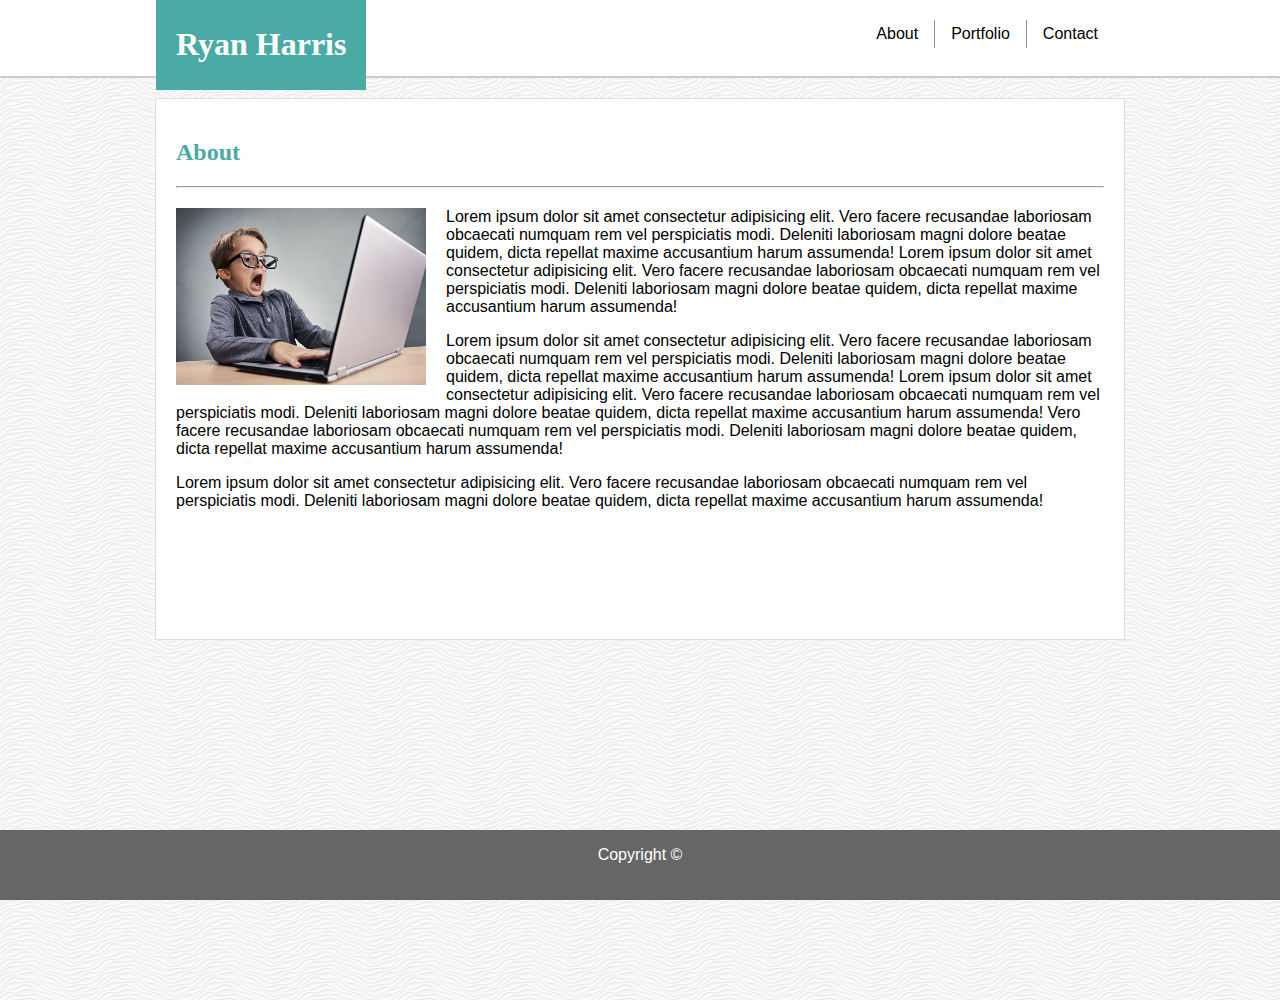
==== index.html @ 087efa6b "pushing updates for portfolio page." ====
<!DOCTYPE html>
<head> 
    <meta charset="UTF-8">
    <title>About - Ryan Harris</title>
    <meta http-equiv="X-UA-Compatible" content="IE=edge">
    <meta name="viewport" content="width=device-width, initial-scale=1">
    <link rel="stylesheet" type="text/css" href="assets/css/style.css">

</head>
<div class="wrapper">
<section>
<div class="nav-container">

<header><h1>Ryan Harris</h1></header>

<nav>
    <ul>
        <li><a href="../basic-portfolio/contact.html">Contact</a></li>
        <li><a href="../basic-portfolio/portfolio.html">Portfolio</a></li>
        <li><a href="../basic-portfolio/index.html">About</a></li>
    </ul>
</nav>

</div>
</section>
<body>
<div class="container">
<h2>About</h2>
<hr>
<!-- THIS IS WHERE THE FORM BEGINS-->
<p><img src="assets/images/Image-1-Alternatives-to-stock-photography-Thinkstock.jpg">Lorem ipsum dolor sit amet consectetur adipisicing elit. Vero facere recusandae laboriosam obcaecati numquam rem vel perspiciatis modi. Deleniti laboriosam magni dolore beatae quidem, dicta repellat maxime accusantium harum assumenda! Lorem ipsum dolor sit amet consectetur adipisicing elit. Vero facere recusandae laboriosam obcaecati numquam rem vel perspiciatis modi. Deleniti laboriosam magni dolore beatae quidem, dicta repellat maxime accusantium harum assumenda!</p>

<p>Lorem ipsum dolor sit amet consectetur adipisicing elit. Vero facere recusandae laboriosam obcaecati numquam rem vel perspiciatis modi. Deleniti laboriosam magni dolore beatae quidem, dicta repellat maxime accusantium harum assumenda! Lorem ipsum dolor sit amet consectetur adipisicing elit. Vero facere recusandae laboriosam obcaecati numquam rem vel perspiciatis modi. Deleniti laboriosam magni dolore beatae quidem, dicta repellat maxime accusantium harum assumenda! Vero facere recusandae laboriosam obcaecati numquam rem vel perspiciatis modi. Deleniti laboriosam magni dolore beatae quidem, dicta repellat maxime accusantium harum assumenda!</p>

<p>Lorem ipsum dolor sit amet consectetur adipisicing elit. Vero facere recusandae laboriosam obcaecati numquam rem vel perspiciatis modi. Deleniti laboriosam magni dolore beatae quidem, dicta repellat maxime accusantium harum assumenda!</p>

<! -- This is where the form ends. -->
</div>

<footer class="footer">
    <p>Copyright &copy;</p>
</footer>
</body>
---- assets/css/style.css ----
/* Set background and margins right and left to auto to center page*/

body {
    background-image: url("../images/white-waves.png");
    margin: 0 auto;
    font-family: 'Arial', 'Helvetica Neue', Helvetica, sans-serif;
}

/* Start of styling of header and nav items.*/

nav {
    background-color: white;
    padding: 20px 10px;
    margin-bottom: 4px;
    font-family: 'Arial', 'Helvetica Neue', Helvetica, sans-serif;
}

.nav-container {
    margin-left: auto;
    margin-right: auto;
    height: 76px;
    width: 968px;
}

header {
    background-color: #4aaaa5;
    padding: 5px 20px;
    float: left;
    
}

ul {
    list-style-type: none;
    margin: 0;
    overflow: hidden;
    padding: 0;
    font-family: 'Arial', 'Helvetica Neue', Helvetica, sans-serif;
}

li {
    display: inline-block;
    border-left: 1px solid rgb(145, 144, 144);
    float: right;
}
  
li:last-child {
    border-left: none;
}

li a {
    display: block;
    color: black;
    text-align: center;
    padding: 5px 16px;
    text-decoration: none;
}

h1 {
    font-family: 'Georgia', Times, Times New Roman, serif;
    color: white;
}

section {
    width: 100%;
    background-color: white;
    border-bottom: 2px solid #cccccc;
    margin-bottom: 20px;
}

/* styled subheader for page name*/

h2 {
    font-family: 'Georgia', Times, Times New Roman, serif;
    color: #4aaaa5;
}

/* Padding for hr */

hr {
    margin: 20px 0;
}


/* Styling for main content area of index and about page*/

.container {
    margin: auto;
    padding: 20px;
    width: 928px;
    height: 500px;
    background-color: white;
    border: 1px solid #dddddd;
}

/* Styling for main content area of portfolio page*/

.portfolio-container {
    margin: auto;
    padding: 20px;
    width: 928px;
    height: 700px;
    background-color: white;
    border: 1px solid #dddddd;
}

/* setting height of page*/

.wrapper {
    height: 1000px;
}

/* footer styling */

footer {
    background-color: #666666;
    height: 70px;
    width: 100%;
    position: fixed;
    bottom: 0;
    text-align: center;
    color: white;
    margin-bottom: 0px;

}

/* form styling */

input {
    width: 100%;
    padding: 5px 20px;
    margin: 8px 0;
    box-sizing: border-box;
  }


textarea {
    width: 100%;
    height: 150px;
    resize: none;
    padding: 5px 20px;
    margin: 8px 0;
    box-sizing: border-box;
}

input[type=button], input[type=submit], input[type=reset] {
    background-color: #4aaaa5;
    border: none;
    color: white;
    width: 200px;
    padding: 16px 32px;
    text-decoration: none;
    margin: 4px 2px;
    cursor: pointer;
    font-size: 16px;
}

/* Style for text within portfolio boxes. */

h3 {
    width: 100%;
    background-color: #4aaaa5;
    padding: 20px 0;
    text-align: center;
    color: white;
    margin-top: 110px;
    font-family: 'Georgia', Times, Times New Roman, serif;
}


/* Portfolio cards setup */

.folio-box {
    height: 200px;
    width: 300px;
    float: left;
    margin-top: 20px;
    margin-bottom: 20px;
    margin-right: 40px;
}

#img-1 {
    background-image: url(../images/sports-q-c-300-200-1.jpg);
}

#img-2 {
    background-image: url(../images/nightlife-q-c-300-200-8.jpg);
}

#img-3 {
    background-image: url(../images/sports-q-c-300-200-2.jpg);
}

/* styling and float for About image */

img {
    width: 250px;
    padding-right: 20px;
    padding-bottom: 10px;
    float: left;
}

/* MEDIA QUERIES START HERE */

/* Media query for 640px */

@media screen and (max-width: 640px) {
    .portfolio-container {
        margin-right: auto;
        margin-left: auto;
        margin-top: 100px;
        margin-bottom: 100px;
        padding: 20px;
        width: 300px;
        height: 850px;
        background-color: white;
        border: 1px solid #dddddd;
    }

    .nav-container {
        position: none;
        margin-bottom: 10px;
        width: auto;
    }

    header {
        background-color: #4aaaa5;
        padding: 5px 20px;
        float: none;
    }

    li {
        float: none;
    }

    li a {
        text-align: center;
    }

    li:last-child {
        border-left: none;
    }

    ul {
        text-align: center;
    }

    nav {
        border-bottom: 2px solid #cccccc;
    }
}

@media screen and (min-width: 768px) {
    header {
        
    }
}
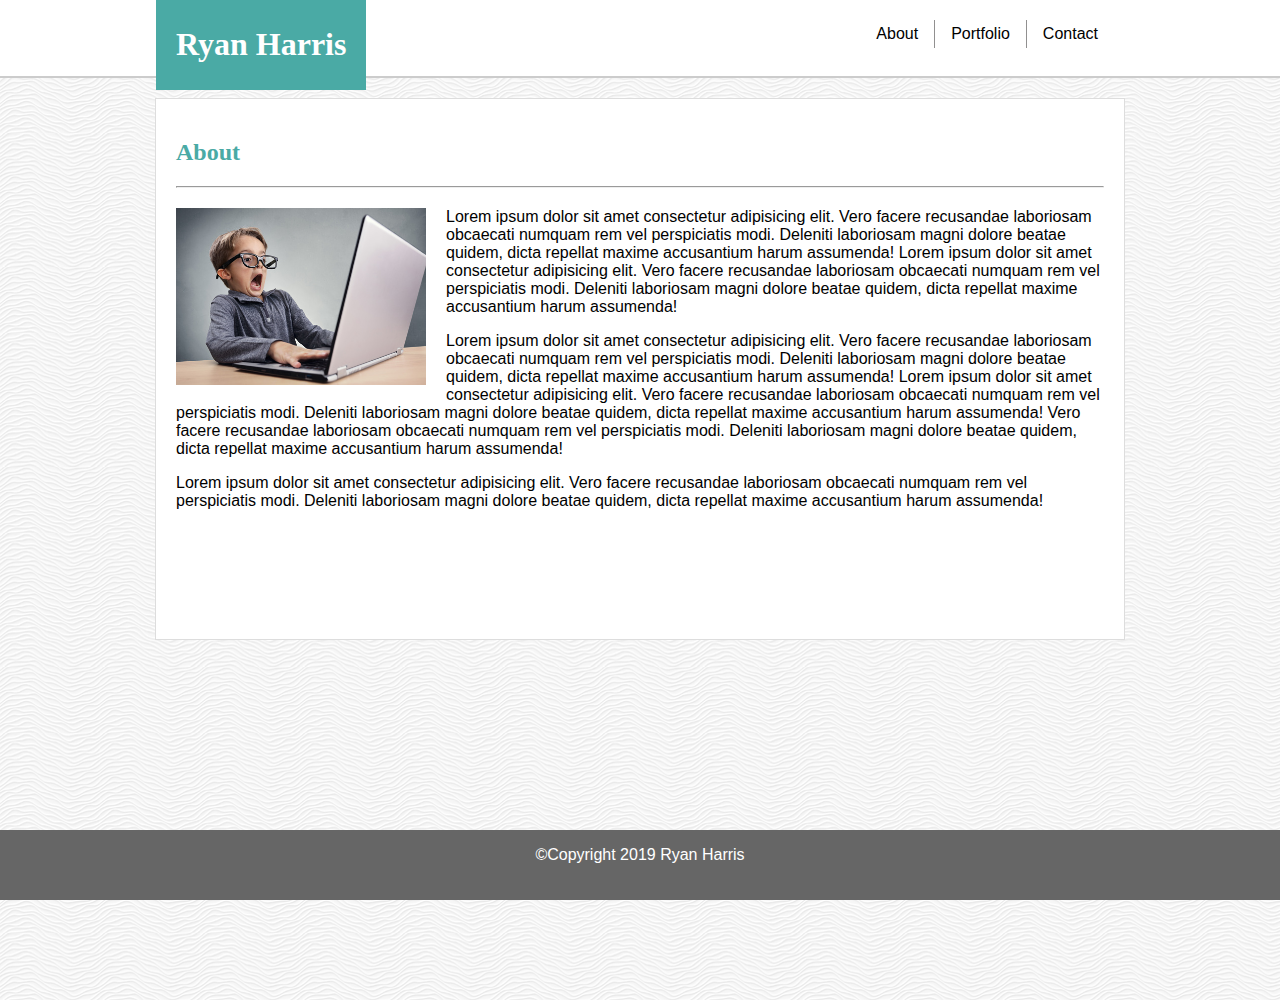
==== commit abcb63c7: "set up nav for 768px" ====
--- a/index.html
+++ b/index.html
@@ -15,11 +15,12 @@
 
 <nav>
     <ul>
-        <li><a href="../basic-portfolio/contact.html">Contact</a></li>
-        <li><a href="../basic-portfolio/portfolio.html">Portfolio</a></li>
-        <li><a href="../basic-portfolio/index.html">About</a></li>
+        <li><a href="../Responsive-Portfolio/contact.html">Contact</a></li>
+        <li><a href="../Responsive-Portfolio/portfolio.html">Portfolio</a></li>
+        <li><a href="../Responsive-Portfolio/index.html">About</a></li>
     </ul>
 </nav>
+
 
 </div>
 </section>
@@ -27,17 +28,15 @@
 <div class="container">
 <h2>About</h2>
 <hr>
-<!-- THIS IS WHERE THE FORM BEGINS-->
 <p><img src="assets/images/Image-1-Alternatives-to-stock-photography-Thinkstock.jpg">Lorem ipsum dolor sit amet consectetur adipisicing elit. Vero facere recusandae laboriosam obcaecati numquam rem vel perspiciatis modi. Deleniti laboriosam magni dolore beatae quidem, dicta repellat maxime accusantium harum assumenda! Lorem ipsum dolor sit amet consectetur adipisicing elit. Vero facere recusandae laboriosam obcaecati numquam rem vel perspiciatis modi. Deleniti laboriosam magni dolore beatae quidem, dicta repellat maxime accusantium harum assumenda!</p>
 
 <p>Lorem ipsum dolor sit amet consectetur adipisicing elit. Vero facere recusandae laboriosam obcaecati numquam rem vel perspiciatis modi. Deleniti laboriosam magni dolore beatae quidem, dicta repellat maxime accusantium harum assumenda! Lorem ipsum dolor sit amet consectetur adipisicing elit. Vero facere recusandae laboriosam obcaecati numquam rem vel perspiciatis modi. Deleniti laboriosam magni dolore beatae quidem, dicta repellat maxime accusantium harum assumenda! Vero facere recusandae laboriosam obcaecati numquam rem vel perspiciatis modi. Deleniti laboriosam magni dolore beatae quidem, dicta repellat maxime accusantium harum assumenda!</p>
 
 <p>Lorem ipsum dolor sit amet consectetur adipisicing elit. Vero facere recusandae laboriosam obcaecati numquam rem vel perspiciatis modi. Deleniti laboriosam magni dolore beatae quidem, dicta repellat maxime accusantium harum assumenda!</p>
 
-<! -- This is where the form ends. -->
 </div>
 
-<footer class="footer">
-    <p>Copyright &copy;</p>
+<footer>
+    <p>&copy;Copyright 2019 Ryan Harris</p>
 </footer>
 </body>
--- a/assets/css/style.css
+++ b/assets/css/style.css
@@ -203,11 +203,19 @@
 
 /* Media query for 640px */
 
+
+@media screen and (max-width: 768px) {
+    .nav-container {
+        width: auto;
+    }
+}
+
+
 @media screen and (max-width: 640px) {
     .portfolio-container {
         margin-right: auto;
         margin-left: auto;
-        margin-top: 100px;
+        margin-top: 170px;
         margin-bottom: 100px;
         padding: 20px;
         width: 300px;
@@ -217,29 +225,33 @@
     }
 
     .nav-container {
-        position: none;
+        position: fixed;
         margin-bottom: 10px;
-        width: auto;
+        width: 100%;
     }
 
     header {
         background-color: #4aaaa5;
         padding: 5px 20px;
         float: none;
+        text-align: center;
     }
 
     li {
         float: none;
+        border-right: 1px solid rgb(145, 144, 144);
+        border-left: none;
+    }
+
+    li:last-child {
+        border-right: none;
+
     }
 
     li a {
         text-align: center;
     }
 
-    li:last-child {
-        border-left: none;
-    }
-
     ul {
         text-align: center;
     }
@@ -247,10 +259,19 @@
     nav {
         border-bottom: 2px solid #cccccc;
     }
-}
-
-@media screen and (min-width: 768px) {
-    header {
-        
-    }
-}+
+    footer {
+        position: relative;
+        padding: 5px;
+    }
+
+    .container {
+        margin-top: 170px;
+        margin-right: 10;
+        margin-left: 10;
+        margin-bottom: 250px;
+        height: auto;
+        width: 300px;
+    }
+}
+
